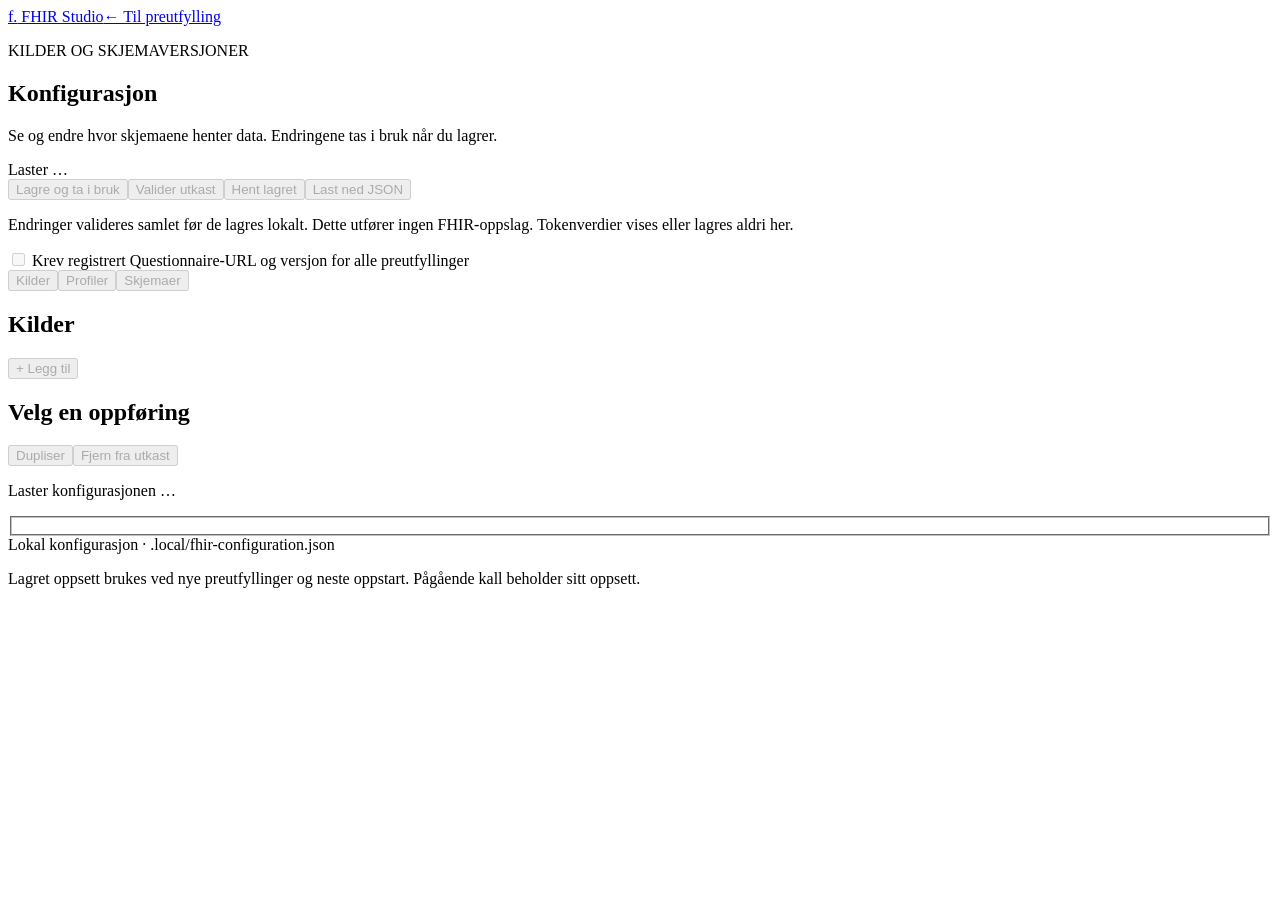
==== src/GenericPopulation/wwwroot/configuration.html @ 61fcf5a5 "Add configurable FHIR routing and configuration editor" ====
<!doctype html>
<html lang="nb">
<head>
  <meta charset="utf-8"><meta name="viewport" content="width=device-width,initial-scale=1">
  <title>Konfigurasjon · FHIR Studio</title>
  <link rel="icon" href="/favicon.svg" type="image/svg+xml">
  <link rel="stylesheet" href="/app.css"><link rel="stylesheet" href="/configuration.css">
  <script src="/configuration.js" defer></script>
</head>
<body>
<header class="topbar"><a class="brand" href="/"><span class="brand-icon">f.</span> FHIR Studio</a><a class="secondary-button" href="/">← Til preutfylling</a></header>
<main class="configuration-page">
  <section class="intro"><div><p class="eyebrow">KILDER OG SKJEMAVERSJONER</p><h1>Konfigurasjon</h1><p class="subtitle">Se og endre hvor skjemaene henter data. Endringene tas i bruk når du lagrer.</p></div><span id="config-state" class="status-pill">Laster …</span></section>
  <section class="card config-toolbar" aria-label="Lagring og kontroll">
    <div class="config-actions"><button id="config-save" class="primary-button" disabled>Lagre og ta i bruk</button><button id="config-validate" class="secondary-button" disabled>Valider utkast</button><button id="config-reload" class="text-button" disabled>Hent lagret</button><button id="config-export" class="text-button" disabled>Last ned JSON</button></div>
    <p class="field-help">Endringer valideres samlet før de lagres lokalt. Dette utfører ingen FHIR-oppslag. Tokenverdier vises eller lagres aldri her.</p>
    <label class="config-checkbox"><input id="config-require-binding" type="checkbox" disabled> Krev registrert Questionnaire-URL og versjon for alle preutfyllinger</label>
  </section>
  <div id="config-message" class="message" role="status" aria-live="polite" hidden></div>
  <div class="config-layout">
    <aside class="card config-sidebar" aria-label="Velg konfigurasjon">
      <div class="config-kinds" role="group" aria-label="Konfigurasjonsnivå"><button data-kind="Sources" aria-pressed="true" disabled>Kilder</button><button data-kind="PopulationProfiles" aria-pressed="false" disabled>Profiler</button><button data-kind="QuestionnaireBindings" aria-pressed="false" disabled>Skjemaer</button></div>
      <div class="config-list-heading"><h2 id="config-list-title">Kilder</h2><button id="config-add" class="text-button" disabled>+ Legg til</button></div>
      <p id="config-list-help" class="field-help"></p><div id="config-list"></div>
    </aside>
    <section class="card config-editor" aria-labelledby="config-editor-title">
      <div class="panel-heading"><h2 id="config-editor-title">Velg en oppføring</h2><div class="config-actions"><button id="config-duplicate" class="text-button" disabled>Dupliser</button><button id="config-remove" class="text-button" disabled>Fjern fra utkast</button></div></div>
      <p id="config-empty" class="config-empty">Laster konfigurasjonen …</p>
      <form id="config-form" novalidate><fieldset id="config-fields" disabled></fieldset></form>
    </section>
  </div>
  <footer><span>Lokal konfigurasjon · <span id="config-storage">.local/fhir-configuration.json</span></span><p>Lagret oppsett brukes ved nye preutfyllinger og neste oppstart. Pågående kall beholder sitt oppsett.</p></footer>
</main>
</body></html>
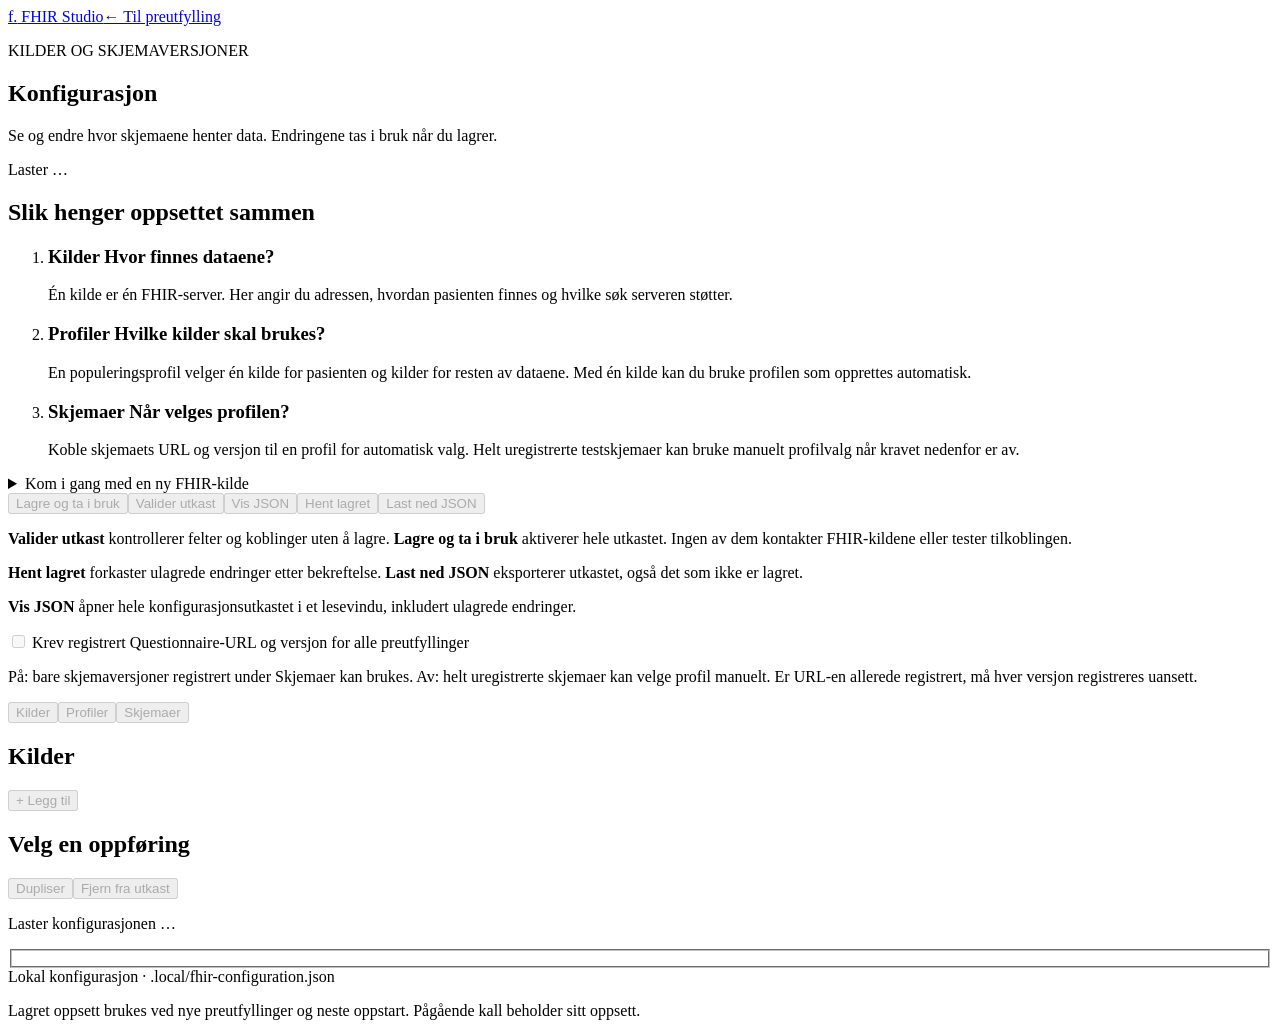
==== commit 0f94472d: "Forbedre konfigurasjon og legg til endepunktstatus Legg til feltforklaringer, JSON-visning i modal o" ====
--- a/src/GenericPopulation/wwwroot/configuration.html
+++ b/src/GenericPopulation/wwwroot/configuration.html
@@ -5,16 +5,28 @@
   <title>Konfigurasjon · FHIR Studio</title>
   <link rel="icon" href="/favicon.svg" type="image/svg+xml">
   <link rel="stylesheet" href="/app.css"><link rel="stylesheet" href="/configuration.css">
-  <script src="/configuration.js" defer></script>
+  <script src="/endpoint-status.js" defer></script><script src="/configuration.js" defer></script>
 </head>
 <body>
 <header class="topbar"><a class="brand" href="/"><span class="brand-icon">f.</span> FHIR Studio</a><a class="secondary-button" href="/">← Til preutfylling</a></header>
 <main class="configuration-page">
   <section class="intro"><div><p class="eyebrow">KILDER OG SKJEMAVERSJONER</p><h1>Konfigurasjon</h1><p class="subtitle">Se og endre hvor skjemaene henter data. Endringene tas i bruk når du lagrer.</p></div><span id="config-state" class="status-pill">Laster …</span></section>
+  <section class="card config-guide" aria-labelledby="config-guide-title">
+    <h2 id="config-guide-title">Slik henger oppsettet sammen</h2>
+    <ol class="config-guide-steps">
+      <li><h3>Kilder <span>Hvor finnes dataene?</span></h3><p>Én kilde er én FHIR-server. Her angir du adressen, hvordan pasienten finnes og hvilke søk serveren støtter.</p></li>
+      <li><h3>Profiler <span>Hvilke kilder skal brukes?</span></h3><p>En populeringsprofil velger én kilde for pasienten og kilder for resten av dataene. Med én kilde kan du bruke profilen som opprettes automatisk.</p></li>
+      <li><h3>Skjemaer <span>Når velges profilen?</span></h3><p>Koble skjemaets URL og versjon til en profil for automatisk valg. Helt uregistrerte testskjemaer kan bruke manuelt profilvalg når kravet nedenfor er av.</p></li>
+    </ol>
+    <details class="config-guide-start"><summary>Kom i gang med en ny FHIR-kilde</summary><ol><li>Velg <strong>Kilder → Legg til</strong>. Angi en unik ID, et navn og FHIR-base URL.</li><li>Behold <strong>Vis også som enkeltkildeprofil</strong> hvis alle data skal hentes fra denne kilden. Tilpass pasientoppslag og søk til serveren.</li><li>Hvis data ligger flere steder, opprett en <strong>profil</strong> og velg sentral pasientkilde, standardkilde og ruteregler.</li><li>Registrer eventuelt skjemaets URL og versjon under <strong>Skjemaer</strong>. Velg <strong>Valider utkast</strong>, deretter <strong>Lagre og ta i bruk</strong>.</li><li>Åpne preutfyllingssiden på nytt. Velg profilen og en syntetisk testpasient for å prøve oppsettet.</li></ol></details>
+  </section>
   <section class="card config-toolbar" aria-label="Lagring og kontroll">
-    <div class="config-actions"><button id="config-save" class="primary-button" disabled>Lagre og ta i bruk</button><button id="config-validate" class="secondary-button" disabled>Valider utkast</button><button id="config-reload" class="text-button" disabled>Hent lagret</button><button id="config-export" class="text-button" disabled>Last ned JSON</button></div>
-    <p class="field-help">Endringer valideres samlet før de lagres lokalt. Dette utfører ingen FHIR-oppslag. Tokenverdier vises eller lagres aldri her.</p>
-    <label class="config-checkbox"><input id="config-require-binding" type="checkbox" disabled> Krev registrert Questionnaire-URL og versjon for alle preutfyllinger</label>
+    <div class="config-actions"><button id="config-save" class="primary-button" disabled>Lagre og ta i bruk</button><button id="config-validate" class="secondary-button" disabled>Valider utkast</button><button id="config-preview" class="secondary-button" aria-haspopup="dialog" aria-controls="config-json-dialog" disabled>Vis JSON</button><button id="config-reload" class="text-button" disabled>Hent lagret</button><button id="config-export" class="text-button" disabled>Last ned JSON</button></div>
+    <p class="field-help"><strong>Valider utkast</strong> kontrollerer felter og koblinger uten å lagre. <strong>Lagre og ta i bruk</strong> aktiverer hele utkastet. Ingen av dem kontakter FHIR-kildene eller tester tilkoblingen.</p>
+    <p class="field-help"><strong>Hent lagret</strong> forkaster ulagrede endringer etter bekreftelse. <strong>Last ned JSON</strong> eksporterer utkastet, også det som ikke er lagret.</p>
+    <p class="field-help"><strong>Vis JSON</strong> åpner hele konfigurasjonsutkastet i et lesevindu, inkludert ulagrede endringer.</p>
+    <label class="config-checkbox"><input id="config-require-binding" type="checkbox" aria-describedby="require-binding-help" disabled> Krev registrert Questionnaire-URL og versjon for alle preutfyllinger</label>
+    <p id="require-binding-help" class="field-help">På: bare skjemaversjoner registrert under Skjemaer kan brukes. Av: helt uregistrerte skjemaer kan velge profil manuelt. Er URL-en allerede registrert, må hver versjon registreres uansett.</p>
   </section>
   <div id="config-message" class="message" role="status" aria-live="polite" hidden></div>
   <div class="config-layout">
@@ -25,10 +37,16 @@
     </aside>
     <section class="card config-editor" aria-labelledby="config-editor-title">
       <div class="panel-heading"><h2 id="config-editor-title">Velg en oppføring</h2><div class="config-actions"><button id="config-duplicate" class="text-button" disabled>Dupliser</button><button id="config-remove" class="text-button" disabled>Fjern fra utkast</button></div></div>
+      <div id="config-endpoint-check" class="config-endpoint-check" hidden><p>Test kontakt med den lagrede kilden, uten token eller pasientoppslag. Lagre eventuelle endringer før du tester.</p><div id="config-endpoint-status"></div></div>
       <p id="config-empty" class="config-empty">Laster konfigurasjonen …</p>
       <form id="config-form" novalidate><fieldset id="config-fields" disabled></fieldset></form>
     </section>
   </div>
   <footer><span>Lokal konfigurasjon · <span id="config-storage">.local/fhir-configuration.json</span></span><p>Lagret oppsett brukes ved nye preutfyllinger og neste oppstart. Pågående kall beholder sitt oppsett.</p></footer>
 </main>
+<dialog id="config-json-dialog" class="config-json-dialog" aria-labelledby="config-json-title" aria-describedby="config-json-description">
+  <div class="config-json-heading"><h2 id="config-json-title">Konfigurasjon som JSON</h2><button id="config-json-close" class="secondary-button" type="button" autofocus>Lukk</button></div>
+  <p id="config-json-description"></p>
+  <pre id="config-json-content" tabindex="0" role="region" aria-label="Konfigurasjon som JSON"><code id="config-json-code"></code></pre>
+</dialog>
 </body></html>
